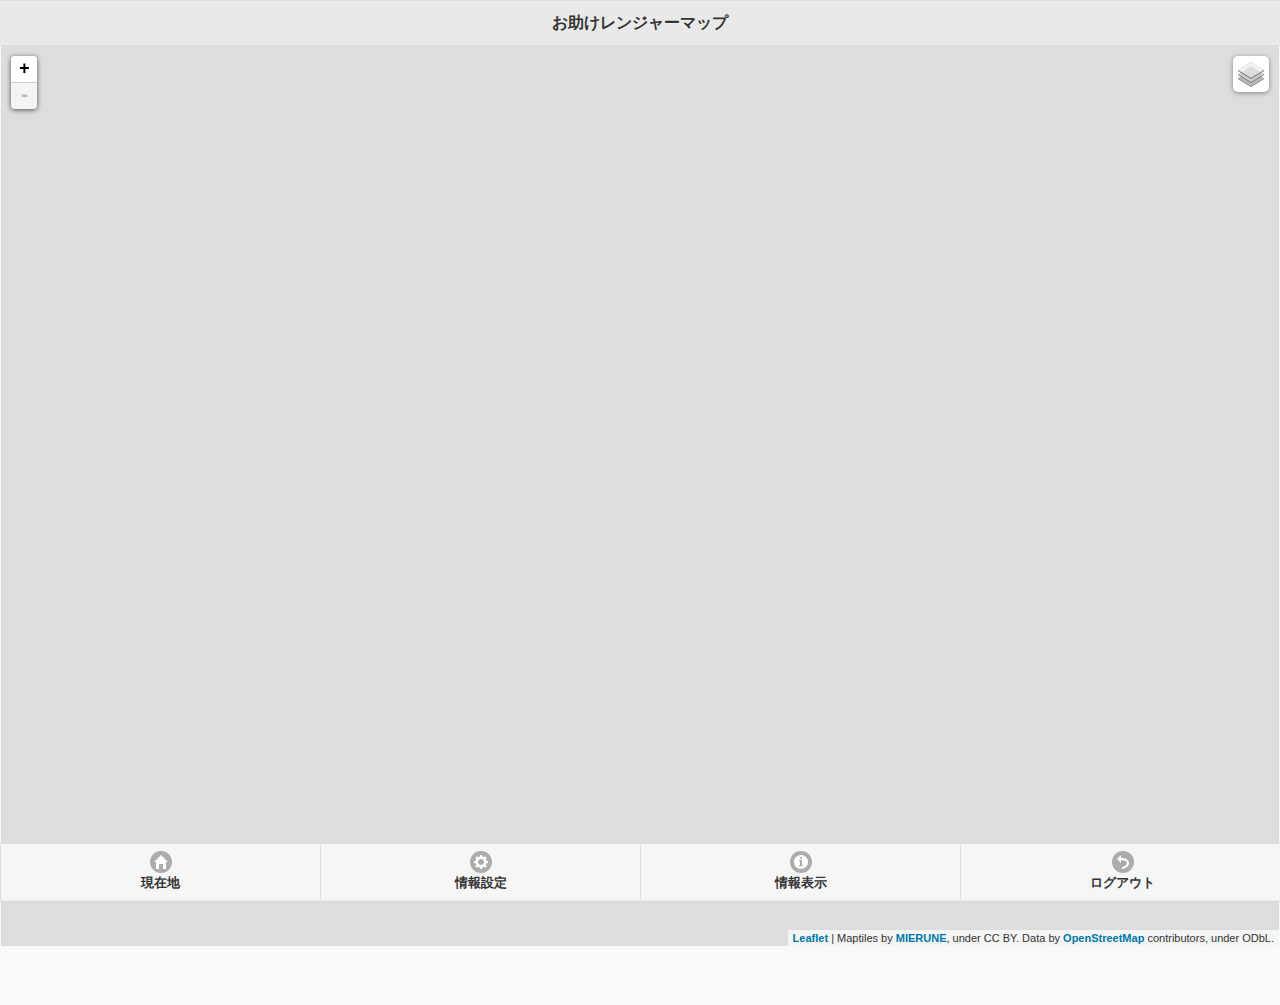
==== index.html @ 04130684 "initial commit" ====
<!DOCTYPE html> 
<html> 
	<head> 
	<title>お助けレンジャーマップ</title> 
	<meta name="viewport" content="width=device-width, height=device-height, initial-scale=1.0, maximum-scale=1.0, user-scalable=no" /> 
	<link rel="stylesheet" href="css/jquery.mobile-1.4.5.min.css">
	<script src="js/jquery.js"></script>

	<script src="js/jquery.mobile-1.4.5.min.js"></script>

	<!--LEAFLET-->
<link rel="stylesheet" href="js/leaflet-0.7.3/leaflet.css" />

<!--[if lte IE 8]>
        <link rel="stylesheet" href="http://cdn.leafletjs.com/leaflet-0.7.2/leaflet.ie.css" />
<![endif]-->
        
  

    
    <script src="js/leaflet-0.7.3/leaflet-src.js"></script>
    
        <script src="js/L.TileLayer.BetterWMS.js"></script>
  
    
    <style type="text/css">
		body {
			padding: 0;
			margin: 0;
		}
		html, body, {
			height: 100%;
		}
		#map { min-height:640px; height: 100vh; margin: -15px;}
//		#map {  height: 100%; margin: -15px;}
	

/* Change cursor when mousing over clickable layer */
.leaflet-clickable {
  cursor: crosshair !important;
}
/* Change cursor when over entire map */
.leaflet-container {
  cursor: crosshair !important;
//  cursor: help !important;
}
	</style>
    
</head> 
<body> 

<div data-role="page">

	<div data-role="header" data-position="fixed" data-tap-toggle="true" data-fullscreen="false">
		<h2>お助けレンジャーマップ</h2>
	</div><!-- /header -->
	
	
      

	<div data-role="content" data-fullscreen="true">	
    
    	<div id="map"></div>
    
	<script>
		var map = L.map('map');

  
  
var mainMap = L.tileLayer(

'http://cyberjapandata.gsi.go.jp/xyz/std/{z}/{x}/{y}.png', {
  attribution: '国土地理院 地理院地図 標準地図', minZoom: 5, maxZoom: 18, zIndex:5 }),
  
  
  lightColorMap = L.tileLayer('http://cyberjapandata.gsi.go.jp/xyz/pale/{z}/{x}/{y}.png', {
  attribution: '国土地理院 地理院地図 淡色地図', minZoom: 5, maxZoom: 18 ,zIndex:5  })
  ,
  DEMMap = L.tileLayer('http://cyberjapandata.gsi.go.jp/xyz/relief/{z}/{x}/{y}.png', {
  attribution: '国土地理院 地理院地図 色別標高図', minZoom: 5, maxZoom: 15 ,zIndex:5}),
  aerial = L.tileLayer('http://cyberjapandata.gsi.go.jp/xyz/ort/{z}/{x}/{y}.jpg', {
  attribution:  '電子国土基本図（オルソ画像）', minZoom: 2, maxZoom: 18,zIndex:5}),
   blank = L.tileLayer('http://cyberjapandata.gsi.go.jp/xyz/blank/{z}/{x}/{y}.png', {
  attribution:  '白地図', minZoom: 5, maxZoom: 14}),
  
  orth_USA10 = L.tileLayer('http://cyberjapandata.gsi.go.jp/xyz/ort_USA10/{z}/{x}/{y}.png', {
  attribution:  '空中写真（1945～1950年）', minZoom: 15, maxZoom: 17,zIndex:5}),
  aerialSusa0807 = L.tileLayer('http://cyberjapandata.gsi.go.jp/xyz/20130717dol2/{z}/{x}/{y}.png', {
  attribution:  '（オルソ画像）', minZoom: 10, maxZoom: 18,zIndex:5})
  
var style = "mierune_mono";

// URL設定
var url = "https://tile.mierune.co.jp/" + style + "/{z}/{x}/{y}.png";

// MIERUNE地図 読み込み
var m_map = new L.tileLayer(url, {
    attribution: "Maptiles by <a href='http://mierune.co.jp/' target='_blank'>MIERUNE</a>, under CC BY. Data by <a href='http://osm.org/copyright' target='_blank'>OpenStreetMap</a> contributors, under ODbL."
});


  
  OSMLayer = L.tileLayer('http://{s}.tile.osm.org/{z}/{x}/{y}.png', {
                    attribution : '&copy; <a href="http://osm.org/copyright">OpenStreetMap</a> contributors', minZoom: 3, maxZoom: 18, zIndex:5
                });
                
                
  
    // Add each wms layer using L.tileLayer.wms




	
		function onLocationFound(e) {
/*  var lat = (e.latlng.lat);
    var lng = (e.latlng.lng);
    var newLatLng = new L.LatLng(lat, lng);
    marker.setLatLng(newLatLng);
*/

//			var radius = e.accuracy / 2;
			L.marker(e.latlng).addTo(map)
			//L.marker(e.latlng).addTo(map)
			//	.bindPopup("You are within " + radius + " meters from this point").openPopup();
		//	L.circle(e.latlng, radius).addTo(map);
		}
		function onLocationError(e) {
			alert(e.message);
		}
		map.on('locationfound', onLocationFound);
		map.on('locationerror', onLocationError);
		//map.locate({setView: true, maxZoom: 16});
		
		
var BaseMaps = {
     "MIERUNE地図":m_map ,
     "OpenStreetMap":OSMLayer ,
      "淡色地図": lightColorMap,
     "地理院地図 標準地図": mainMap,
"電子国土基本図（オルソ画像)":  aerial

};

var overlays = {};





var control = L.control.layers(BaseMaps, overlays ).addTo(map);

m_map.addTo(map);
//murayama.addTo(map);

 map.locate({setView: true, maxZoom: 18});
 
 
 map.on('click', function(e) {
 
    GetClickedItemInfo( e.latlng );

//    var url =  getFeatureInfoUrl(e.latlng, fude ) ;
    
//     $.ajax({
//      url: url,
//      success: function (data, status, xhr) {
//        var err = typeof data === 'string' ? null : data;
//        showGetFeatureInfoD(err, e.latlng, data);
//      },
//      error: function (xhr, status, error) {
//       showGetFeatureInfoD(error);  
//      }
//    });
    

});


function GetClickedItemInfo( latlng ) {

    var url =  getFeatureInfoUrl(latlng, fude ) ;
    
     $.ajax({
      url: url,
      success: function (data, status, xhr) {
        var err = typeof data === 'string' ? null : data;
        showGetFeatureInfoD(err, latlng, data);
      },
      error: function (xhr, status, error) {
       showGetFeatureInfoD(error);  
      }
    });

  }

 function getFeatureInfoUrl(latlng, wmsl ) {
    // Construct a GetFeatureInfo request URL given a point
    var point = map.latLngToContainerPoint(latlng, map.getZoom()),
        size = map.getSize(),
        
        params = {
          request: 'GetFeatureInfo',
          service: 'WMS',
          srs: 'EPSG:4326',
          styles: wmsl.wmsParams.styles,
          transparent: wmsl.wmsParams.transparent,
          version: wmsl.wmsParams.version,      
          
          format: wmsl.wmsParams.format,
          bbox: map.getBounds().toBBoxString(),
          height: size.y,
          width: size.x,
          layers: wmsl.wmsParams.layers,
          query_layers: wmsl.wmsParams.layers,
          info_format: 'text/html'
        };
    
    params[params.version === '1.3.0' ? 'i' : 'x'] = point.x;
    params[params.version === '1.3.0' ? 'j' : 'y'] = point.y;
    
    return wmsl._url + L.Util.getParamString(params, wmsl._url, true);
  }


function showGetFeatureInfoD(err, latlng, content) {
    if (err) { console.log(err); return; } // do nothing if there's an error
    
    //alert(content)
    // Otherwise show the content in a popup, or something.
    L.popup({ maxWidth: 200})
      .setLatLng(latlng)
      .setContent(content)
      .openOn(map);
  }


function  PopUpLatLon( pLat, pLon ) {
   var latitude = (Math.round(pLat * 10000)) /10000;  
    var longitude = (Math.round(pLon * 10000)) /10000; 
    
    var popup = L.popup()
    .setLatLng([ pLat, pLon])
    .setContent("緯度:" + latitude + " , " + "経度:" + longitude)
    .openOn(map);
}
 
function  PanCurrentLocation(){
		 map.locate({setView: true, maxZoom: 18});
		
		}

function successCallback(position) {
 
    var lat = position.coords.latitude;
    var lng = position.coords.longitude;
    
    alert( lat + "  " + lng );
    
    map.panTo(new L.LatLng(lat,lng));
  //   map.setView(new L.LatLng( lat,lng),16);
  //  map.locate({setView: true, maxZoom: 16});
    }
   
 function errorCallback(error) {
    alert("位置情報取得に失敗しました。");
} 
    
    
  function GetItemInfo() {
  
     var latlng = map.getCenter();
     GetClickedItemInfo( latlng );
     //PopUpLatLon( latlng.lat, latlng.lng );
     
  }
  	
		
	</script>

    
	</div><!-- /content -->
    
    <div data-role="footer" data-position="fixed" data-tap-toggle="false" data-fullscreen="false">
    	<div data-role="navbar" data-position="fixed" data-tap-toggle="false" >
		<ul>
			<li><a href="JavaScript:PanCurrentLocation()"  class="ui-btn ui-btn-inline ui-icon-home ui-btn-icon-top">現在地</a></li>
			<li><a href="#" id="CONTACTS" class="ui-btn ui-btn-inline ui-icon-gear ui-btn-icon-top">情報設定</a></li>
			<li><a href="JavaScript:GetItemInfo()" id="TRIPS" class="ui-btn ui-btn-inline ui-icon-info ui-btn-icon-top">情報表示</a></li>
			<li><a href="#" id="ACCOUNT" class="ui-btn ui-btn-inline ui-icon-back ui-btn-icon-top">ログアウト</a></li>
		</ul>
		</div>
	</div>

</div><!-- /page -->

</body>
</html>
---- js/leaflet-0.7.3/leaflet.css ----
/* required styles */

.leaflet-map-pane,
.leaflet-tile,
.leaflet-marker-icon,
.leaflet-marker-shadow,
.leaflet-tile-pane,
.leaflet-tile-container,
.leaflet-overlay-pane,
.leaflet-shadow-pane,
.leaflet-marker-pane,
.leaflet-popup-pane,
.leaflet-overlay-pane svg,
.leaflet-zoom-box,
.leaflet-image-layer,
.leaflet-layer {
	position: absolute;
	left: 0;
	top: 0;
	}
.leaflet-container {
	overflow: hidden;
	-ms-touch-action: none;
	}
.leaflet-tile,
.leaflet-marker-icon,
.leaflet-marker-shadow {
	-webkit-user-select: none;
	   -moz-user-select: none;
	        user-select: none;
	-webkit-user-drag: none;
	}
.leaflet-marker-icon,
.leaflet-marker-shadow {
	display: block;
	}
/* map is broken in FF if you have max-width: 100% on tiles */
.leaflet-container img {
	max-width: none !important;
	}
/* stupid Android 2 doesn't understand "max-width: none" properly */
.leaflet-container img.leaflet-image-layer {
	max-width: 15000px !important;
	}
.leaflet-tile {
	filter: inherit;
	visibility: hidden;
	}
.leaflet-tile-loaded {
	visibility: inherit;
	}
.leaflet-zoom-box {
	width: 0;
	height: 0;
	}
/* workaround for https://bugzilla.mozilla.org/show_bug.cgi?id=888319 */
.leaflet-overlay-pane svg {
	-moz-user-select: none;
	}

.leaflet-tile-pane    { z-index: 2; }
.leaflet-objects-pane { z-index: 3; }
.leaflet-overlay-pane { z-index: 4; }
.leaflet-shadow-pane  { z-index: 5; }
.leaflet-marker-pane  { z-index: 6; }
.leaflet-popup-pane   { z-index: 7; }

.leaflet-vml-shape {
	width: 1px;
	height: 1px;
	}
.lvml {
	behavior: url(#default#VML);
	display: inline-block;
	position: absolute;
	}


/* control positioning */

.leaflet-control {
	position: relative;
	z-index: 7;
	pointer-events: auto;
	}
.leaflet-top,
.leaflet-bottom {
	position: absolute;
	z-index: 1000;
	pointer-events: none;
	}
.leaflet-top {
	top: 0;
	}
.leaflet-right {
	right: 0;
	}
.leaflet-bottom {
	bottom: 0;
	}
.leaflet-left {
	left: 0;
	}
.leaflet-control {
	float: left;
	clear: both;
	}
.leaflet-right .leaflet-control {
	float: right;
	}
.leaflet-top .leaflet-control {
	margin-top: 10px;
	}
.leaflet-bottom .leaflet-control {
	margin-bottom: 10px;
	}
.leaflet-left .leaflet-control {
	margin-left: 10px;
	}
.leaflet-right .leaflet-control {
	margin-right: 10px;
	}


/* zoom and fade animations */

.leaflet-fade-anim .leaflet-tile,
.leaflet-fade-anim .leaflet-popup {
	opacity: 0;
	-webkit-transition: opacity 0.2s linear;
	   -moz-transition: opacity 0.2s linear;
	     -o-transition: opacity 0.2s linear;
	        transition: opacity 0.2s linear;
	}
.leaflet-fade-anim .leaflet-tile-loaded,
.leaflet-fade-anim .leaflet-map-pane .leaflet-popup {
	opacity: 1;
	}

.leaflet-zoom-anim .leaflet-zoom-animated {
	-webkit-transition: -webkit-transform 0.25s cubic-bezier(0,0,0.25,1);
	   -moz-transition:    -moz-transform 0.25s cubic-bezier(0,0,0.25,1);
	     -o-transition:      -o-transform 0.25s cubic-bezier(0,0,0.25,1);
	        transition:         transform 0.25s cubic-bezier(0,0,0.25,1);
	}
.leaflet-zoom-anim .leaflet-tile,
.leaflet-pan-anim .leaflet-tile,
.leaflet-touching .leaflet-zoom-animated {
	-webkit-transition: none;
	   -moz-transition: none;
	     -o-transition: none;
	        transition: none;
	}

.leaflet-zoom-anim .leaflet-zoom-hide {
	visibility: hidden;
	}


/* cursors */

.leaflet-clickable {
	cursor: pointer;
	}
.leaflet-container {
	cursor: -webkit-grab;
	cursor:    -moz-grab;
	}
.leaflet-popup-pane,
.leaflet-control {
	cursor: auto;
	}
.leaflet-dragging .leaflet-container,
.leaflet-dragging .leaflet-clickable {
	cursor: move;
	cursor: -webkit-grabbing;
	cursor:    -moz-grabbing;
	}


/* visual tweaks */

.leaflet-container {
	background: #ddd;
	outline: 0;
	}
.leaflet-container a {
	color: #0078A8;
	}
.leaflet-container a.leaflet-active {
	outline: 2px solid orange;
	}
.leaflet-zoom-box {
	border: 2px dotted #38f;
	background: rgba(255,255,255,0.5);
	}


/* general typography */
.leaflet-container {
	font: 12px/1.5 "Helvetica Neue", Arial, Helvetica, sans-serif;
	}


/* general toolbar styles */

.leaflet-bar {
	box-shadow: 0 1px 5px rgba(0,0,0,0.65);
	border-radius: 4px;
	}
.leaflet-bar a,
.leaflet-bar a:hover {
	background-color: #fff;
	border-bottom: 1px solid #ccc;
	width: 26px;
	height: 26px;
	line-height: 26px;
	display: block;
	text-align: center;
	text-decoration: none;
	color: black;
	}
.leaflet-bar a,
.leaflet-control-layers-toggle {
	background-position: 50% 50%;
	background-repeat: no-repeat;
	display: block;
	}
.leaflet-bar a:hover {
	background-color: #f4f4f4;
	}
.leaflet-bar a:first-child {
	border-top-left-radius: 4px;
	border-top-right-radius: 4px;
	}
.leaflet-bar a:last-child {
	border-bottom-left-radius: 4px;
	border-bottom-right-radius: 4px;
	border-bottom: none;
	}
.leaflet-bar a.leaflet-disabled {
	cursor: default;
	background-color: #f4f4f4;
	color: #bbb;
	}

.leaflet-touch .leaflet-bar a {
	width: 30px;
	height: 30px;
	line-height: 30px;
	}


/* zoom control */

.leaflet-control-zoom-in,
.leaflet-control-zoom-out {
	font: bold 18px 'Lucida Console', Monaco, monospace;
	text-indent: 1px;
	}
.leaflet-control-zoom-out {
	font-size: 20px;
	}

.leaflet-touch .leaflet-control-zoom-in {
	font-size: 22px;
	}
.leaflet-touch .leaflet-control-zoom-out {
	font-size: 24px;
	}


/* layers control */

.leaflet-control-layers {
	box-shadow: 0 1px 5px rgba(0,0,0,0.4);
	background: #fff;
	border-radius: 5px;
	}
.leaflet-control-layers-toggle {
	background-image: url(images/layers.png);
	width: 36px;
	height: 36px;
	}
.leaflet-retina .leaflet-control-layers-toggle {
	background-image: url(images/layers-2x.png);
	background-size: 26px 26px;
	}
.leaflet-touch .leaflet-control-layers-toggle {
	width: 44px;
	height: 44px;
	}
.leaflet-control-layers .leaflet-control-layers-list,
.leaflet-control-layers-expanded .leaflet-control-layers-toggle {
	display: none;
	}
.leaflet-control-layers-expanded .leaflet-control-layers-list {
	display: block;
	position: relative;
	}
.leaflet-control-layers-expanded {
	padding: 6px 10px 6px 6px;
	color: #333;
	background: #fff;
	}
.leaflet-control-layers-selector {
	margin-top: 2px;
	position: relative;
	top: 1px;
	}
.leaflet-control-layers label {
	display: block;
	}
.leaflet-control-layers-separator {
	height: 0;
	border-top: 1px solid #ddd;
	margin: 5px -10px 5px -6px;
	}


/* attribution and scale controls */

.leaflet-container .leaflet-control-attribution {
	background: #fff;
	background: rgba(255, 255, 255, 0.7);
	margin: 0;
	}
.leaflet-control-attribution,
.leaflet-control-scale-line {
	padding: 0 5px;
	color: #333;
	}
.leaflet-control-attribution a {
	text-decoration: none;
	}
.leaflet-control-attribution a:hover {
	text-decoration: underline;
	}
.leaflet-container .leaflet-control-attribution,
.leaflet-container .leaflet-control-scale {
	font-size: 11px;
	}
.leaflet-left .leaflet-control-scale {
	margin-left: 5px;
	}
.leaflet-bottom .leaflet-control-scale {
	margin-bottom: 5px;
	}
.leaflet-control-scale-line {
	border: 2px solid #777;
	border-top: none;
	line-height: 1.1;
	padding: 2px 5px 1px;
	font-size: 11px;
	white-space: nowrap;
	overflow: hidden;
	-moz-box-sizing: content-box;
	     box-sizing: content-box;

	background: #fff;
	background: rgba(255, 255, 255, 0.5);
	}
.leaflet-control-scale-line:not(:first-child) {
	border-top: 2px solid #777;
	border-bottom: none;
	margin-top: -2px;
	}
.leaflet-control-scale-line:not(:first-child):not(:last-child) {
	border-bottom: 2px solid #777;
	}

.leaflet-touch .leaflet-control-attribution,
.leaflet-touch .leaflet-control-layers,
.leaflet-touch .leaflet-bar {
	box-shadow: none;
	}
.leaflet-touch .leaflet-control-layers,
.leaflet-touch .leaflet-bar {
	border: 2px solid rgba(0,0,0,0.2);
	background-clip: padding-box;
	}


/* popup */

.leaflet-popup {
	position: absolute;
	text-align: center;
	}
.leaflet-popup-content-wrapper {
	padding: 1px;
	text-align: left;
	border-radius: 12px;
	}
.leaflet-popup-content {
	margin: 13px 19px;
	line-height: 1.4;
	}
.leaflet-popup-content p {
	margin: 18px 0;
	}
.leaflet-popup-tip-container {
	margin: 0 auto;
	width: 40px;
	height: 20px;
	position: relative;
	overflow: hidden;
	}
.leaflet-popup-tip {
	width: 17px;
	height: 17px;
	padding: 1px;

	margin: -10px auto 0;

	-webkit-transform: rotate(45deg);
	   -moz-transform: rotate(45deg);
	    -ms-transform: rotate(45deg);
	     -o-transform: rotate(45deg);
	        transform: rotate(45deg);
	}
.leaflet-popup-content-wrapper,
.leaflet-popup-tip {
	background: white;

	box-shadow: 0 3px 14px rgba(0,0,0,0.4);
	}
.leaflet-container a.leaflet-popup-close-button {
	position: absolute;
	top: 0;
	right: 0;
	padding: 4px 4px 0 0;
	text-align: center;
	width: 18px;
	height: 14px;
	font: 16px/14px Tahoma, Verdana, sans-serif;
	color: #c3c3c3;
	text-decoration: none;
	font-weight: bold;
	background: transparent;
	}
.leaflet-container a.leaflet-popup-close-button:hover {
	color: #999;
	}
.leaflet-popup-scrolled {
	overflow: auto;
	border-bottom: 1px solid #ddd;
	border-top: 1px solid #ddd;
	}

.leaflet-oldie .leaflet-popup-content-wrapper {
	zoom: 1;
	}
.leaflet-oldie .leaflet-popup-tip {
	width: 24px;
	margin: 0 auto;

	-ms-filter: "progid:DXImageTransform.Microsoft.Matrix(M11=0.70710678, M12=0.70710678, M21=-0.70710678, M22=0.70710678)";
	filter: progid:DXImageTransform.Microsoft.Matrix(M11=0.70710678, M12=0.70710678, M21=-0.70710678, M22=0.70710678);
	}
.leaflet-oldie .leaflet-popup-tip-container {
	margin-top: -1px;
	}

.leaflet-oldie .leaflet-control-zoom,
.leaflet-oldie .leaflet-control-layers,
.leaflet-oldie .leaflet-popup-content-wrapper,
.leaflet-oldie .leaflet-popup-tip {
	border: 1px solid #999;
	}


/* div icon */

.leaflet-div-icon {
	background: #fff;
	border: 1px solid #666;
	}
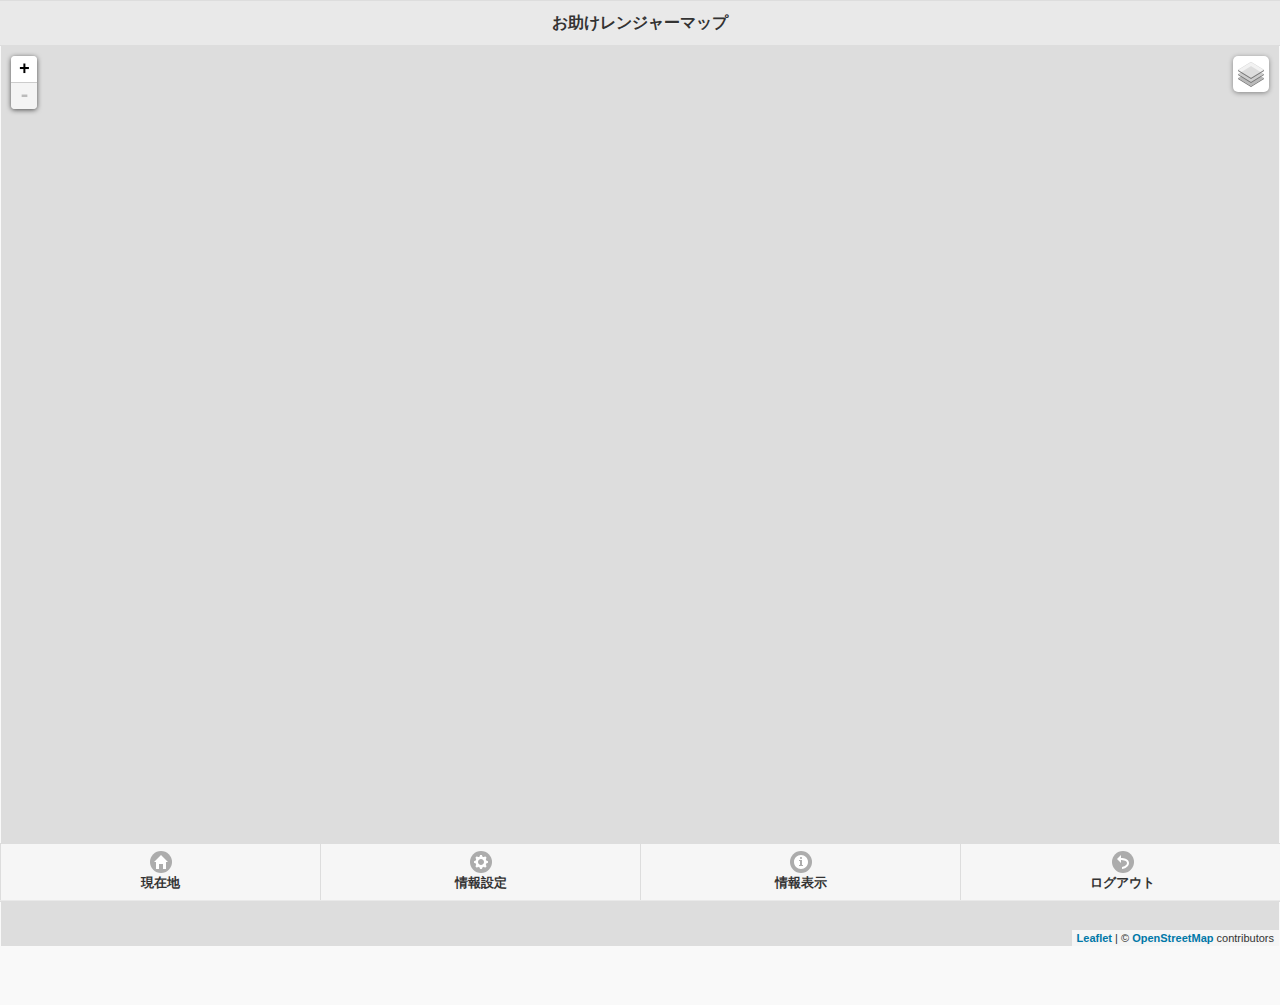
==== commit 1218f9df: "debug" ====
--- a/index.html
+++ b/index.html
@@ -88,13 +88,25 @@
   aerialSusa0807 = L.tileLayer('http://cyberjapandata.gsi.go.jp/xyz/20130717dol2/{z}/{x}/{y}.png', {
   attribution:  '（オルソ画像）', minZoom: 10, maxZoom: 18,zIndex:5})
   
-var style = "mierune_mono";
+var style = "mierune";
 
 // URL設定
 var url = "https://tile.mierune.co.jp/" + style + "/{z}/{x}/{y}.png";
 
 // MIERUNE地図 読み込み
 var m_map = new L.tileLayer(url, {
+    attribution: "Maptiles by <a href='http://mierune.co.jp/' target='_blank'>MIERUNE</a>, under CC BY. Data by <a href='http://osm.org/copyright' target='_blank'>OpenStreetMap</a> contributors, under ODbL."
+});
+
+
+  
+style = "mierune_mono";
+
+// URL設定
+var url = "https://tile.mierune.co.jp/" + style + "/{z}/{x}/{y}.png";
+
+// MIERUNE地図 読み込み
+var m_map_mono = new L.tileLayer(url, {
     attribution: "Maptiles by <a href='http://mierune.co.jp/' target='_blank'>MIERUNE</a>, under CC BY. Data by <a href='http://osm.org/copyright' target='_blank'>OpenStreetMap</a> contributors, under ODbL."
 });
 
@@ -135,6 +147,7 @@
 		
 var BaseMaps = {
      "MIERUNE地図":m_map ,
+          "MIERUNE地図モノクロ":m_map_mono ,
      "OpenStreetMap":OSMLayer ,
       "淡色地図": lightColorMap,
      "地理院地図 標準地図": mainMap,
@@ -150,7 +163,7 @@
 
 var control = L.control.layers(BaseMaps, overlays ).addTo(map);
 
-m_map.addTo(map);
+OSMLayer.addTo(map);
 //murayama.addTo(map);
 
  map.locate({setView: true, maxZoom: 18});
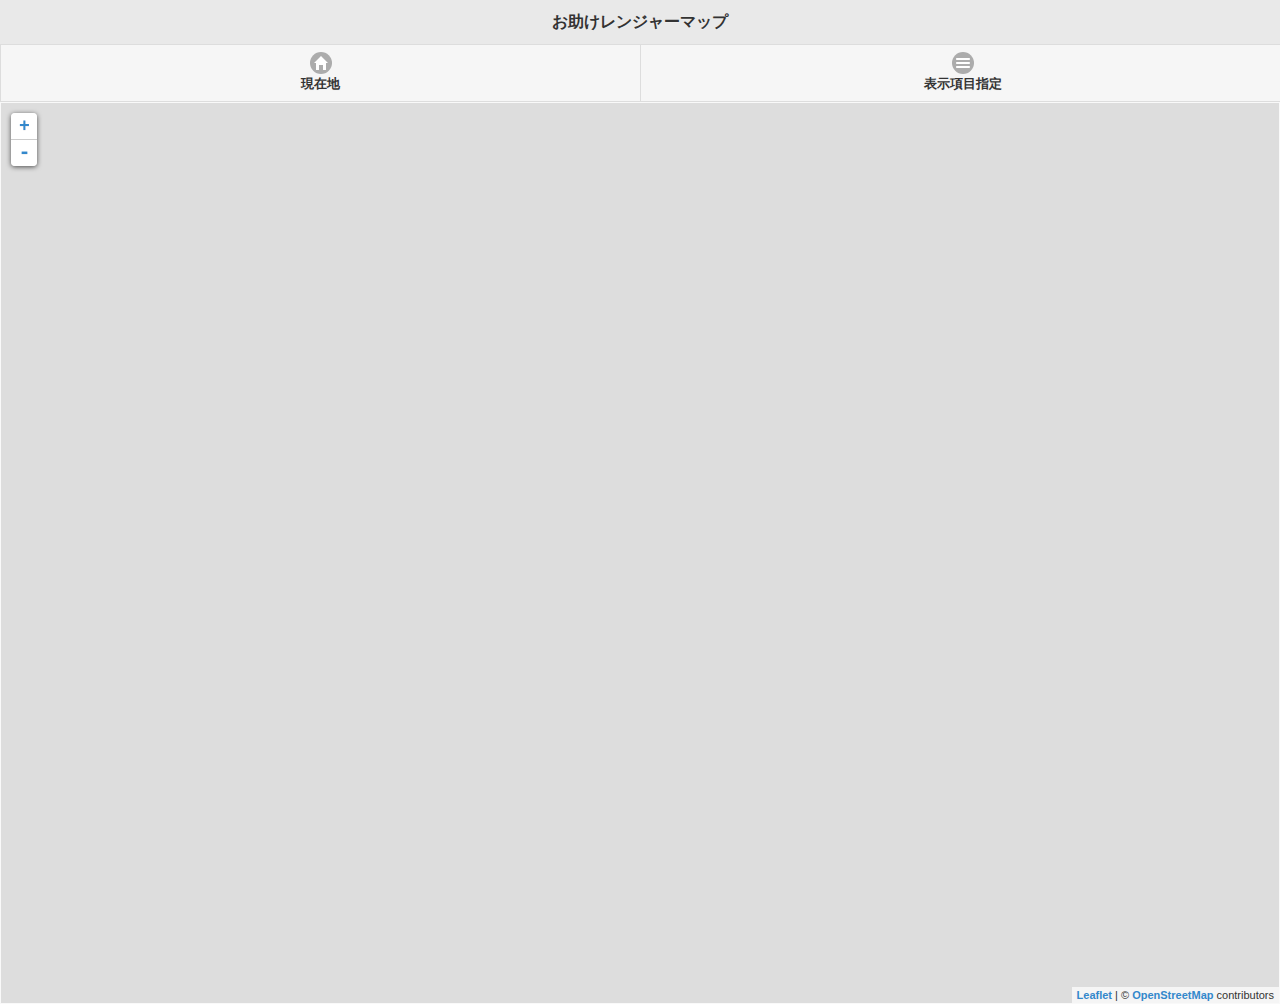
==== commit 33d7066f: "renew site" ====
--- a/index.html
+++ b/index.html
@@ -1,37 +1,108 @@
-<!DOCTYPE html> 
-<html> 
-	<head> 
-	<title>お助けレンジャーマップ</title> 
-	<meta name="viewport" content="width=device-width, height=device-height, initial-scale=1.0, maximum-scale=1.0, user-scalable=no" /> 
-	<link rel="stylesheet" href="css/jquery.mobile-1.4.5.min.css">
-	<script src="js/jquery.js"></script>
-
-	<script src="js/jquery.mobile-1.4.5.min.js"></script>
-
-	<!--LEAFLET-->
+<!DOCTYPE html>
+<html>
+  	<meta http-equiv="Content-Type" content="text/html; charset=UTF-8">
+    <title>お助けレンジャーマップ</title>
+
+	<meta name="viewport" content="width=device-width, initial-scale=1.0, maximum-scale=1.0, user-scalable=no" />   
 <link rel="stylesheet" href="js/leaflet-0.7.3/leaflet.css" />
 
 <!--[if lte IE 8]>
         <link rel="stylesheet" href="http://cdn.leafletjs.com/leaflet-0.7.2/leaflet.ie.css" />
 <![endif]-->
+
+
+<script src="js/leaflet-0.7.3/leaflet-src.js"></script>
+
+  	  <!--
+   	<link rel="stylesheet" href="css/jquery.mobile-1.4.5.min.css">
+	<script src="js/jquery.js"></script>
+	<script src="js/jquery.mobile-1.4.5.min.js"></script>
+	-->
+	
+ 
+  
+
+<!--
+  <link rel="stylesheet" href="//code.jquery.com/ui/1.11.4/themes/smoothness/jquery-ui.css">
+  -->
+  
+<link rel="stylesheet" href="css/jquery.mobile-1.4.5.min.css">
+<!--  	
+<link rel="stylesheet" href="css/leaflet-panel-layers.css" />
+-->
+<script  src="js/define.js"></script>
+<script src="js/jquery.js"></script>
+<script src="js/jquery.mobile-1.4.5.min.js"></script>
+<!--
+<script src="js/leaflet-panel-layers.js"></script>
+-->
+
+
+   <script>
+        $(document).on("mobileinit", function () {
+          $.mobile.hashListeningEnabled = false;
+          $.mobile.pushStateEnabled = false;
+          $.mobile.changePage.defaults.changeHash = false;
+        });
         
-  
-
-    
-    <script src="js/leaflet-0.7.3/leaflet-src.js"></script>
-    
-        <script src="js/L.TileLayer.BetterWMS.js"></script>
-  
-    
+        
+$(document).bind('mobileinit', function() {
+    alert('mobileinit');
+    $(document).bind('pageinit', function(e, data) {
+        // initialize page
+        //alert('init');
+    });
+ $(document).bind('pagebeforeshow', function(e, data) {
+        // before show page
+        var $container = $('#baselayers').find('.ui-controlgroup-controls');
+laert("befor");
+
+        // build radio button list
+        for (var i = 0; i < 3; i++) {
+            var id = 'option_' + i,
+                label = 'Option ' + i;
+
+            $('<input />', {
+                'id': id,
+                'type': 'radio',
+                'name': 'options',
+                'value': i
+            }).append('<label for="' + id + '">' + label + '</label>').appendTo($container);
+        }
+        // refresh control group
+        $container.find('input[type=radio]').checkboxradio();
+    });
+});
+    </script> 
+    
+  <!--
+  <script src="//code.jquery.com/jquery-1.10.2.js"></script>   -->
+  <!--
+  <script src="//code.jquery.com/ui/1.11.4/jquery-ui.js"></script>
+  -->
+<!--
+  <link rel="stylesheet" href="css/style2.css">
+-->
+  
+    <style>
+  ul { list-style-type: none; margin: 0; padding: 0; margin-bottom: 10px; }
+  li { margin: 5px; padding: 5px; width: 150px; }
+  </style>
+  
+  
+<script src="js/L.TileLayer.BetterWMS.js"></script>
+
+
+  
     <style type="text/css">
 		body {
 			padding: 0;
 			margin: 0;
 		}
-		html, body, {
+		html, body{
 			height: 100%;
 		}
-		#map { min-height:640px; height: 100vh; margin: -15px;}
+ 		#map { min-height:717px; height: 100vh;  margin: -15px;}
 //		#map {  height: 100%; margin: -15px;}
 	
 
@@ -45,167 +116,557 @@
 //  cursor: help !important;
 }
 	</style>
-    
-</head> 
-<body> 
-
-<div data-role="page">
-
+	
+	<style>
+	table.fudeinfo {
+    width: 100%;
+    margin:20px 0 50px;
+    border-top: 1px solid #CCC;
+    border-left: 1px solid #CCC;
+    border-spacing:0;
+}
+table.fudeinfo tr th,table.fudeinfo tr td {
+    font-size: 12px;
+    border-bottom: 1px solid #CCC;
+    border-right: 1px solid #CCC;
+    padding: 7px;
+}
+table.fudeinfo tr th {
+    background: #E6EAFF;
+}
+</style>
+
+	<!--
+   <script src="js/js.cookie.js"></script>
+   <script src="js/mdaut.js"></script>
+   -->
+   
+     <script src="js/layersdef.js"></script>
+     
+     <script>
+     
+      var  CbaseLayer;
+      
+     </script>
+     
+</head>
+
+<body>
+
+ <!--1ダイアログ風のポップアップを準備-->
+  <div id="popup" data-role="popup" data-overlay-theme="b"
+    data-dismissible="false" style="max-width:500px;">
+    <div data-role="header" data-theme="b">
+      <h1>確認</h1>
+    </div> 
+    <div role="main" class="ui-content">
+      <p>ログアウトしますか？</p>
+
+      <!--2ダイアログを閉じるためのボタン -->
+      <a href="JavaScript:midori_logout()" 
+        class="ui-btn ui-btn-inline ui-corner-all ui-btn-b">ログアウト</a>
+      <a href="#" data-rel="back"
+        class="ui-btn ui-btn-inline ui-corner-all">閉じる</a>
+    </div>
+  </div>
+  
+  
+
+      <div id="panel" data-role="panel" data-display="overlay" data-position="left">
+      <!--3パネルを閉じるためのリンクボタン -->
+    <a href="#" data-rel="close"
+      class="ui-btn ui-corner-all ui-icon-delete ui-btn-icon-left">閉じる</a>
+ 
+  
+     
+     
+    <h3>表示位置指定</h3>
+    
+    
+    <div class="ui-field-contain">
+	<fieldset data-role="controlgroup">
+
+	
+		
+		
+	</fieldset>
+	
+<!--	<div id="selected_chiiki" >
+
+	</div>
+	-->
+	
+  </div>
+       
+      
+     <a href="JavaScript:PanMap()"  class="ui-btn ui-corner-all ui-icon-arrow-u ui-btn-icon-left">表示位置移動</a>
+     
+  
+  <script>
+  <!--
+  var  chiiki_name, chiiki_id, chiiki_lat, chiiki_lon;
+  var  sityouson_name, sityouson_id, sityouson_lat, sityouson_lon;
+  var  aza_name, aza_id, aza_lat, aza_lon;  
+  var  koaza_name, koaza_id, koaza_lat, koaza_lon;  
+  var  chiban_name, chiban_id, chiban_lat, chiban_lon;  
+  
+  var  koaza_initialized = false;
+   
+  var  ooaza_initialized = false;
+  
+  var   chiban_initialized = false;
+  
+  var   city_initialized = false;
+  
+  var     chiiki_initialized = true;
+  
+  
+  var  all_initialized = false;
+  
+  -->
+  
+  var   fstatus = {
+                NONE : 0,
+                MOUSE : 1,
+                FUDE : 2, };
+                
+  var   click_status = fstatus.NONE;
+  
+ 
+
+    
+  var  use_geolocation = true;    //  geolocation を利用可能かどうか
+  
+  var redMarker  = L.icon({
+    iconUrl: 'images/marker_red.png',
+    shadowUrl: 'images/marker-shadow.png',
+
+    iconSize:     [16, 34], // size of the icon
+    shadowSize:   [16, 34], // size of the shadow
+    iconAnchor:   [0, 0], // point of the icon which will correspond to marker's location
+    shadowAnchor: [0, 0],  // the same for the shadow
+    popupAnchor:  [0, 0] // point from which the popup should open relative to the iconAnchor
+});
+
+
+
+  
+  
+   
+
+</script>
+
+
+  </div> <!--  end of address search panael -->
+  
+  
+    <div id="panel_layer" data-role="panel" data-display="overlay" data-position="right">
+      <a href="#" data-rel="close"
+      class="ui-btn ui-corner-all ui-icon-delete ui-btn-icon-left">閉じる</a>
+          <h3>レイヤ表示指定</h3>
+          
+      <div id="tabs" data-role="tabs">
+      <!--2タブリストを準備-->
+      <div data-role="navbar">
+        <ul>
+          <li><a href="#backgr" id="ly_back"   class="ui-btn-active">背景</a></li>
+          <li><a href="#overlay"  id="ly_thema" >主題図</a></li>
+        </ul>
+      </div>
+      
+      
+      <form method="POST" action="">
+      <!--1パネル（コンテンツ領域）を準備-->
+      <div id="backgr" class="ui-body ui-body-a">
+      
+    
+      <!--ラジオボタンで単一選択ボタンを作成-->
+      <div class="ui-field-contain">  
+      
+     <div data-role="fieldcontain">
+          <fieldset id="baselayers" data-role="controlgroup">
+     <!--   <fieldset data-role="controlgroup">  -->
+          
+          <input id="e2" name="base_layer" type="radio" value="オープンストリートマップ" checked />
+          <label for="e2">オープンストリートマップ</label>
+          
+          
+          <input id="e1" name="base_layer" type="radio" value="地理院地図 標準地図" />
+          <label for="e1">地理院地図 標準地図</label>
+  
+         <input id="e5" name="base_layer" type="radio" value="電子国土基本図（オルソ画像)" />
+          <label for="e5">電子国土基本図（オルソ画像)</label>
+                   
+          <input id="e6" name="base_layer" type="radio" value="淡色地図" />
+          <label for="e6">淡色地図</label>
+ 
+  <!--        
+          <input id="e7" name="base_layer" type="radio" value="白地図" />
+          <label for="e7">白地図</label>
+          
+          <input id="e8" name="base_layer" type="radio" value="地理院地図 色別標高図" />
+          <label for="e8">地理院地図 色別標高図</label>
+          
+     -->     
+          
+          </fieldset>      <!--  </fieldset> -->
+          </div>   <!--  fieldcontain -->
+        </div>  <!-- ui-field-contain  -->
+      </div>   <!--  backgr  -->
+      
+      <div id="overlay" class="ui-body ui-body-a">
+          <div class="ui-field-contain">
+        <fieldset data-role="controlgroup">
+       
+        </fieldset>
+      </div>
+        
+      </div>   <!--  overlay  -->
+ 
+      </form>
+      
+      
+    </div>
+  </div>
+  
+  
+      
+    </div>
+    
+  
+  
+  
+  <div id="panel_r" data-role="panel" data-display="overlay" data-position="right">
+      <a href="#" data-rel="close"
+      class="ui-btn ui-corner-all ui-icon-delete ui-btn-icon-left">閉じる</a>
+      
+      
+   <div id="item_info" >
+    <h3>筆情報</h3>
+    <p>指定地点に筆がある場合、筆情報を表示します</p>
+ 
+    <!--3パネルを閉じるためのリンクボタン -->
+    </div>
+  </div>
+  
+  
+ 
 	<div data-role="header" data-position="fixed" data-tap-toggle="true" data-fullscreen="false">
 		<h2>お助けレンジャーマップ</h2>
+		
+		 	<div data-role="navbar" data-position="fixed" data-tap-toggle="false" >
+		<ul>
+		<!--	<li><a href="#panel" id="CONTACTS" class="ui-btn ui-btn-inline ui-icon-search ui-btn-icon-top">位置検索</a></li> -->
+			<li><a href="JavaScript:PanCurrentLocation()"  class="ui-btn ui-btn-inline ui-icon-home ui-btn-icon-top">現在地</a></li>
+			<!-- <li><a href="#panel_r" id="TRIPS" class="ui-btn ui-btn-inline ui-icon-info ui-btn-icon-top">筆情報表示</a></li> -->
+	       <!-- <li><a href="JavaScript:GetItemInfo()" id="TRIPS" class="ui-btn ui-btn-inline ui-icon-info ui-btn-icon-top">筆情報表示</a></li>  --> 
+			<li><a href="JavaScript:OpenLayerProp()" id="layer_property" class="ui-btn ui-btn-inline ui-icon-bars ui-btn-icon-top">表示項目指定</a></li>
+			
+			<!--
+						<li><a href="#panel_layer" id="layer_property" class="ui-btn ui-btn-inline ui-icon-bars ui-btn-icon-top">表示レイヤ指定</a></li>
+						^--->
+		<!--	<li><a href="#popup" id="TRIPS" data-rel="popup"  class="ui-btn ui-btn-inline ui-icon-carat-d ui-btn-icon-top">ログアウト</a></li>  
+	 -->
+		</ul>
+		  </div>  <!--  navbar -->
+			
+
 	</div><!-- /header -->
 	
 	
-      
-
-	<div data-role="content" data-fullscreen="true">	
-    
-    	<div id="map"></div>
-    
-	<script>
-		var map = L.map('map');
-
-  
-  
-var mainMap = L.tileLayer(
-
-'http://cyberjapandata.gsi.go.jp/xyz/std/{z}/{x}/{y}.png', {
-  attribution: '国土地理院 地理院地図 標準地図', minZoom: 5, maxZoom: 18, zIndex:5 }),
-  
-  
-  lightColorMap = L.tileLayer('http://cyberjapandata.gsi.go.jp/xyz/pale/{z}/{x}/{y}.png', {
-  attribution: '国土地理院 地理院地図 淡色地図', minZoom: 5, maxZoom: 18 ,zIndex:5  })
-  ,
-  DEMMap = L.tileLayer('http://cyberjapandata.gsi.go.jp/xyz/relief/{z}/{x}/{y}.png', {
-  attribution: '国土地理院 地理院地図 色別標高図', minZoom: 5, maxZoom: 15 ,zIndex:5}),
-  aerial = L.tileLayer('http://cyberjapandata.gsi.go.jp/xyz/ort/{z}/{x}/{y}.jpg', {
-  attribution:  '電子国土基本図（オルソ画像）', minZoom: 2, maxZoom: 18,zIndex:5}),
-   blank = L.tileLayer('http://cyberjapandata.gsi.go.jp/xyz/blank/{z}/{x}/{y}.png', {
-  attribution:  '白地図', minZoom: 5, maxZoom: 14}),
-  
-  orth_USA10 = L.tileLayer('http://cyberjapandata.gsi.go.jp/xyz/ort_USA10/{z}/{x}/{y}.png', {
-  attribution:  '空中写真（1945～1950年）', minZoom: 15, maxZoom: 17,zIndex:5}),
-  aerialSusa0807 = L.tileLayer('http://cyberjapandata.gsi.go.jp/xyz/20130717dol2/{z}/{x}/{y}.png', {
-  attribution:  '（オルソ画像）', minZoom: 10, maxZoom: 18,zIndex:5})
-  
-var style = "mierune";
-
-// URL設定
-var url = "https://tile.mierune.co.jp/" + style + "/{z}/{x}/{y}.png";
-
-// MIERUNE地図 読み込み
-var m_map = new L.tileLayer(url, {
-    attribution: "Maptiles by <a href='http://mierune.co.jp/' target='_blank'>MIERUNE</a>, under CC BY. Data by <a href='http://osm.org/copyright' target='_blank'>OpenStreetMap</a> contributors, under ODbL."
+
+	<div data-role="content"  data-position="fixed"  data-fullscreen="false" >	
+	
+	
+	
+	
+
+	<div id="map">
+  
+	</div>
+ 
+    </div>  <!-- content -->
+
+ 	
+ 
+ 
+<script>
+
+//    レイヤ選択 種別
+var CurlayerKind ="background";
+
+
+
+$('#ly_back').on('click', function() {
+   // alert('back');
+   CurlayerKind = "background";
 });
 
 
-  
-style = "mierune_mono";
-
-// URL設定
-var url = "https://tile.mierune.co.jp/" + style + "/{z}/{x}/{y}.png";
-
-// MIERUNE地図 読み込み
-var m_map_mono = new L.tileLayer(url, {
-    attribution: "Maptiles by <a href='http://mierune.co.jp/' target='_blank'>MIERUNE</a>, under CC BY. Data by <a href='http://osm.org/copyright' target='_blank'>OpenStreetMap</a> contributors, under ODbL."
+$('#ly_thema').on('click', function() {
+  //  alert('thema');
+     CurlayerKind = "thema";
 });
 
 
-  
-  OSMLayer = L.tileLayer('http://{s}.tile.osm.org/{z}/{x}/{y}.png', {
-                    attribution : '&copy; <a href="http://osm.org/copyright">OpenStreetMap</a> contributors', minZoom: 3, maxZoom: 18, zIndex:5
-                });
-                
-                
-  
-    // Add each wms layer using L.tileLayer.wms
-
-
-
-
-	
-		function onLocationFound(e) {
-/*  var lat = (e.latlng.lat);
-    var lng = (e.latlng.lng);
+
+function  OpenLayerProp() {
+
+
+	    $('#ly_thema').removeClass( 'ui-btn-active' );
+	    $('#ly_back').removeClass('ui-btn-active' );
+	    
+   if ( CurlayerKind == "background" ) {
+       $('#tabs').tabs({
+  			active: 0
+		});
+
+		$('#ly_back').addClass('ui-btn-active' );
+
+   }
+   else {
+	   $('#tabs').tabs({
+		active: 1
+		});
+
+     $('#ly_thema').addClass( 'ui-btn-active' );
+    
+   }
+   
+    $("#panel_layer").panel("open");
+}
+
+
+
+
+
+function  GetItemInfo() {
+
+   if ( click_status == fstatus.FUDE ) {
+      //alert("fude");  chiban_lat, chiban_lon
+      
+      var chibanlatlon  = new L.LatLng(chiban_lat, chiban_lon);
+      
+      GetClickedItemInfo( chibanlatlon  )
+      
+     }
+   else   {
+    $("#panel_r").panel("open");
+   
+     }
+
+}
+
+function changechk( cb ){
+
+  var tgkey = cb.value;
+  var tgstat = cb.checked;
+  
+  var tgLayer =  overlays[tgkey ];
+  
+  if ( tgstat ) {
+      tgLayer.addTo( map );
+  }
+  else {
+     map.removeLayer( tgLayer );
+  
+  }
+//  alert(cb.value);
+//  alert( cb.checked);
+}
+
+
+
+
+
+//     base layer radio button handler
+    $( 'input[name="base_layer"]:radio' ).change( function() {  
+    
+      map.removeLayer( CbaseLayer );
+      
+     // BaseMaps[$( this ).val()].addTo( map );
+     CbaseLayer = BaseMaps[$( this ).val()];
+     
+   CbaseLayer.setZIndex(0);
+    CbaseLayer.addTo( map );
+    // map.addLayer( CBaseLayer, true );
+     
+    // CBaseLayer.setZIndex(0);
+     
+      //map.addLayer( BaseMaps[$( this ).val()], true );
+    //alert( $( this ).val()); // valueを表示  
+    });  
+
+
+//  現在位置マーカー
+var  CPosMarker;
+
+//  現在位置マーカー表示
+function onLocationFound(e) {
+  
+
+if ( CPosMarker  ) {
+        
+       CPosMarker.setLatLng(e.latlng); 
+    }
+    else {
+     CPosMarker = L.marker(e.latlng,{icon:redMarker}).addTo(map);
+    }
+    
+    
+    
+
+}
+
+function onLocationError(e){
+   // var radius = e.accuracy / 2;
+
+   var ermess = "位置取得に失敗しました  " +  ermess 
+    alert( ermess );
+    
+
+}
+
+
+function  PanCurrentLocation(){
+		 map.locate({setView: true, maxZoom: 18});
+		 
+	   //  map.stopLocate();
+		
+		}
+
+
+   var map = L.map('map');
+
+//var control = L.control.layers(BaseMaps, overlays ).addTo(map);
+
+//var panelLayers = new L.Control.PanelLayers(BaseMaps,  overlays, {collapsed: true});
+
+//map.addControl(panelLayers);
+
+
+//map.addEventListener("click" ,onMapclick, true);  
+
+map.on('locationfound', onLocationFound);
+map.on('locationerror', onLocationError);
+
+ 
+var popup = new L.Popup({maxwidth: 800});
+
+   OSMLayer.setZIndex(0);
+   // yamagata_grp.setZIndex(80);
+   // yamagata_grp.addTo(map);
+    OSMLayer.addTo(map);
+       
+ 
+ CbaseLayer = OSMLayer;
+ 
+
+map.setView([35.607705, 139.729142], 16);
+<!-- map.setView([38.404101, 140.138855], 9); -->
+<!-- map.setView([35.3622222, 138.7313889], 9); -->
+<!--  map.setView([35.788211,139.615382], 15); wako -->
+<!-- map.setView([35.9208,140.1792], 14); -->
+
+
+
+  
+  
+  //for ( key in overlays ) {
+  //
+  //}
+
+
+	 var Marker;
+
+ map.on('click', function(e) {
+ 
+// alert( e.latlng) ;
+ 
+ //   click_status = fstatus.MOUSE;
+    GetClickedItemInfo( e.latlng );
+    
+    SetMarker( e.latlng );
+      click_status = fstatus.MOUSE;
+  
+    
+
+
+});
+
+
+  map.on('move',function( e ) {
+         click_status = fstatus.MOUSE;
+  });
+
+function  SetMarker( latlng ){
+
+  if ( Marker  ) {
+        
+       Marker.setLatLng(latlng); 
+    }
+    else {
+     Marker = L.marker( latlng).addTo(map);
+ 
+    }
+
+}
+
+function  SetMarkerLatLn( lat, lng ) {
+
+  
     var newLatLng = new L.LatLng(lat, lng);
-    marker.setLatLng(newLatLng);
-*/
-
-//			var radius = e.accuracy / 2;
-			L.marker(e.latlng).addTo(map)
-			//L.marker(e.latlng).addTo(map)
-			//	.bindPopup("You are within " + radius + " meters from this point").openPopup();
-		//	L.circle(e.latlng, radius).addTo(map);
-		}
-		function onLocationError(e) {
-			alert(e.message);
-		}
-		map.on('locationfound', onLocationFound);
-		map.on('locationerror', onLocationError);
-		//map.locate({setView: true, maxZoom: 16});
-		
-		
-var BaseMaps = {
-     "MIERUNE地図":m_map ,
-          "MIERUNE地図モノクロ":m_map_mono ,
-     "OpenStreetMap":OSMLayer ,
-      "淡色地図": lightColorMap,
-     "地理院地図 標準地図": mainMap,
-"電子国土基本図（オルソ画像)":  aerial
-
-};
-
-var overlays = {};
-
-
-
-
-
-var control = L.control.layers(BaseMaps, overlays ).addTo(map);
-
-OSMLayer.addTo(map);
-//murayama.addTo(map);
-
- map.locate({setView: true, maxZoom: 18});
- 
- 
- map.on('click', function(e) {
- 
-    GetClickedItemInfo( e.latlng );
-
-//    var url =  getFeatureInfoUrl(e.latlng, fude ) ;
-    
-//     $.ajax({
-//      url: url,
-//      success: function (data, status, xhr) {
-//        var err = typeof data === 'string' ? null : data;
-//        showGetFeatureInfoD(err, e.latlng, data);
-//      },
-//      error: function (xhr, status, error) {
-//       showGetFeatureInfoD(error);  
-//      }
-//    });
-    
-
-});
+    
+    SetMarker( newLatLng );
+}
 
 
 function GetClickedItemInfo( latlng ) {
 
-    var url =  getFeatureInfoUrl(latlng, fude ) ;
-    
+//   筆か耕区を切り替え
+
+
+   $("#item_info").html(" ");
+
+    var fudeurl =  getFeatureInfoUrl(latlng, fude ) ;
+    if ( $("[name=ov_layer1]").prop("checked")) {   //  筆がチェックされている場合
+//alert("fude");
+         getFeatureInfoExec( latlng, fudeurl  );
+          }
+          
+   
+       var koukuurl =  getFeatureInfoUrl(latlng, kouku ) ;
+       
+    if ( $("[name=ov_layer4]").prop("checked")){  //  耕区がチェックされている場合
+//alert("kouku");
+       getFeatureInfoExec( latlng, koukuurl );
+         }
+ 
+
+  }
+
+
+ function getFeatureInfoExec( latlng, url )  {
+ 
+       
      $.ajax({
       url: url,
+      type: "POST",
+      dataType: "text",
       success: function (data, status, xhr) {
         var err = typeof data === 'string' ? null : data;
+//alert(status);
+//           alert( url );
+
         showGetFeatureInfoD(err, latlng, data);
       },
       error: function (xhr, status, error) {
        showGetFeatureInfoD(error);  
       }
     });
-
-  }
+    
+ 
+ }
 
  function getFeatureInfoUrl(latlng, wmsl ) {
     // Construct a GetFeatureInfo request URL given a point
@@ -229,83 +690,39 @@
           info_format: 'text/html'
         };
     
-    params[params.version === '1.3.0' ? 'i' : 'x'] = point.x;
-    params[params.version === '1.3.0' ? 'j' : 'y'] = point.y;
+    params[params.version === '1.3.0' ? 'i' : 'x'] = Math.round(point.x);
+    params[params.version === '1.3.0' ? 'j' : 'y'] = Math.round(point.y);
     
     return wmsl._url + L.Util.getParamString(params, wmsl._url, true);
   }
 
 
 function showGetFeatureInfoD(err, latlng, content) {
-    if (err) { console.log(err); return; } // do nothing if there's an error
+    if (err) { console.log(err);  return; } // do nothing if there's an error
     
     //alert(content)
     // Otherwise show the content in a popup, or something.
-    L.popup({ maxWidth: 200})
-      .setLatLng(latlng)
-      .setContent(content)
-      .openOn(map);
+    
+    var htxt = $("#item_info").html();
+    
+    htxt = htxt + " " + content
+    $("#item_info").html(htxt);
+    
+    $("#panel_r").panel("open");
+    
+    
+  
+    		
+  
+  //  var marker = L.marker([]).addTo(map);
+   
+     
   }
 
-
-function  PopUpLatLon( pLat, pLon ) {
-   var latitude = (Math.round(pLat * 10000)) /10000;  
-    var longitude = (Math.round(pLon * 10000)) /10000; 
-    
-    var popup = L.popup()
-    .setLatLng([ pLat, pLon])
-    .setContent("緯度:" + latitude + " , " + "経度:" + longitude)
-    .openOn(map);
-}
- 
-function  PanCurrentLocation(){
-		 map.locate({setView: true, maxZoom: 18});
-		
-		}
-
-function successCallback(position) {
- 
-    var lat = position.coords.latitude;
-    var lng = position.coords.longitude;
-    
-    alert( lat + "  " + lng );
-    
-    map.panTo(new L.LatLng(lat,lng));
-  //   map.setView(new L.LatLng( lat,lng),16);
-  //  map.locate({setView: true, maxZoom: 16});
-    }
-   
- function errorCallback(error) {
-    alert("位置情報取得に失敗しました。");
-} 
-    
-    
-  function GetItemInfo() {
-  
-     var latlng = map.getCenter();
-     GetClickedItemInfo( latlng );
-     //PopUpLatLon( latlng.lat, latlng.lng );
-     
-  }
-  	
-		
-	</script>
-
-    
-	</div><!-- /content -->
-    
-    <div data-role="footer" data-position="fixed" data-tap-toggle="false" data-fullscreen="false">
-    	<div data-role="navbar" data-position="fixed" data-tap-toggle="false" >
-		<ul>
-			<li><a href="JavaScript:PanCurrentLocation()"  class="ui-btn ui-btn-inline ui-icon-home ui-btn-icon-top">現在地</a></li>
-			<li><a href="#" id="CONTACTS" class="ui-btn ui-btn-inline ui-icon-gear ui-btn-icon-top">情報設定</a></li>
-			<li><a href="JavaScript:GetItemInfo()" id="TRIPS" class="ui-btn ui-btn-inline ui-icon-info ui-btn-icon-top">情報表示</a></li>
-			<li><a href="#" id="ACCOUNT" class="ui-btn ui-btn-inline ui-icon-back ui-btn-icon-top">ログアウト</a></li>
-		</ul>
-		</div>
-	</div>
-
-</div><!-- /page -->
-
+ 
+ 
+ 
+ 
+</script>
 </body>
 </html>
--- a/css/leaflet-panel-layers.css
+++ b/css/leaflet-panel-layers.css
@@ -0,0 +1,149 @@
+
+/* PANEL LAYERS */
+.leaflet-panel-layers .leaflet-panel-layers-list,
+.leaflet-panel-layers-expanded .leaflet-panel-layers-toggle {
+	display: block;
+}
+.leaflet-panel-layers-expanded .leaflet-panel-layers-list {
+	display: block;
+}
+.leaflet-top.leaflet-right .leaflet-panel-layers:not(.leaflet-panel-layers-button-collapse) {
+	margin: 0;
+}
+.leaflet-panel-layers {
+	background: rgba(255,255,255,0.5);
+	box-shadow: -2px 0 8px rgba(0,0,0,0.3);
+	padding: 4px;
+	width: 30px;
+	min-width: 30px;
+	overflow: hidden;
+}
+.leaflet-panel-layers-button-collapse {
+	box-shadow: 0 1px 5px rgba(0,0,0,0.4);
+	background: #fff;
+	border-radius: 5px;
+	width: 36px;
+	height: 36px;
+	padding: 0;
+}
+.leaflet-panel-layers .leaflet-control-layers-toggle,
+.leaflet-panel-layers-button-collapse .leaflet-panel-layers-list {
+	display: none;
+}
+
+.leaflet-panel-layers-expanded {
+	width: auto;
+	padding: 4px;
+}
+.leaflet-panel-layers-expanded:hover  {
+	overflow-y: auto;
+	overflow-x: hidden;
+}
+.leaflet-panel-layers-button-collapse.leaflet-panel-layers-expanded  {
+	width: initial !important;
+    height: auto;
+    margin: 0;
+    border-radius: 0;
+}
+.leaflet-panel-layers-expanded .leaflet-panel-layers-list {
+	display: block;
+}
+/*.leaflet-panel-layers-expanded:hover .leaflet-panel-layers-list {
+	margin-right: 10px;
+}
+.leaflet-panel-layers-expanded:hover .leaflet-panel-layers-group {
+	margin-right: -10px
+}*/
+.leaflet-panel-layers-separator {
+	border-top:1px solid rgba(0,0,0,0.3);
+	height: 8px;
+	margin: 12px 4px 0 4px;
+	clear: both;
+}	
+.leaflet-panel-layers-group {
+	border: 1px solid rgba(0,0,0,0.3);
+	background: rgba(255,255,255,0.6);
+	border-radius: 3px;
+	position: relative;
+	padding: 2px 4px;
+	margin-bottom: 4px;
+	width: auto;
+	overflow: hidden;
+	font-weight: bold;
+}
+.leaflet-panel-layers-group.collapsible:not(.expanded) {
+    height: 20px;
+}
+.leaflet-panel-layers-group.collapsible:not(.expanded) .leaflet-panel-layers-item {
+    display: none;
+}
+.leaflet-panel-layers-icon {
+	text-align: center;
+	line-height: 22px;
+	height: 22px;
+	width: 22px;
+	background: #fff;
+	display: inline-block;
+}
+.leaflet-panel-layers-group.collapsible .leaflet-panel-layers-icon:first-child {
+	display: inline-block;
+	min-width: 20px;
+	font-size: 16px;
+	line-height: 20px;
+	text-align: center;
+	height: 20px;
+	float: right;
+	background: none;
+	cursor: pointer;
+	
+}
+.leaflet-panel-layers-base .leaflet-panel-layers-item,
+.leaflet-panel-layers-overlays .leaflet-panel-layers-item {
+	display: block;
+	clear: both;
+	float: none;
+	line-height: 20px;
+	height: 22px;
+	white-space: nowrap;
+    -webkit-touch-callout: none;
+    -webkit-user-select: none;
+    -khtml-user-select: none;
+    -moz-user-select: none;
+    -ms-user-select: none;
+    user-select: none;
+}
+.leaflet-panel-layers-overlays .leaflet-panel-layers-item {
+	margin-bottom: 4px;
+	padding: 2px;
+	background: #fff;
+	border: 1px solid rgba(0,0,0,0.3);
+	border-radius: 4px;
+	white-space: pre-wrap;
+	white-space: -moz-pre-wrap;
+	white-space: -pre-wrap;
+	white-space: -o-pre-wrap;
+	word-wrap: break-word;
+	width: auto;
+	overflow: hidden;
+	font-weight: bold;
+}
+.leaflet-panel-layers-overlays .leaflet-panel-layers-item:hover {
+	border: 1px solid #888;
+	cursor: pointer;
+}
+.leaflet-panel-layers-overlays span {
+	display: inline-block;
+	width: auto;
+	overflow: hidden;
+}
+.leaflet-panel-layers-overlays input {
+	float: right;
+	margin: 4px;
+	display: none;
+}
+.leaflet-panel-layers-expanded .leaflet-panel-layers-overlays input {
+	display: block;
+}
+.leaflet-panel-layers-margin {
+    height: 25px;
+}